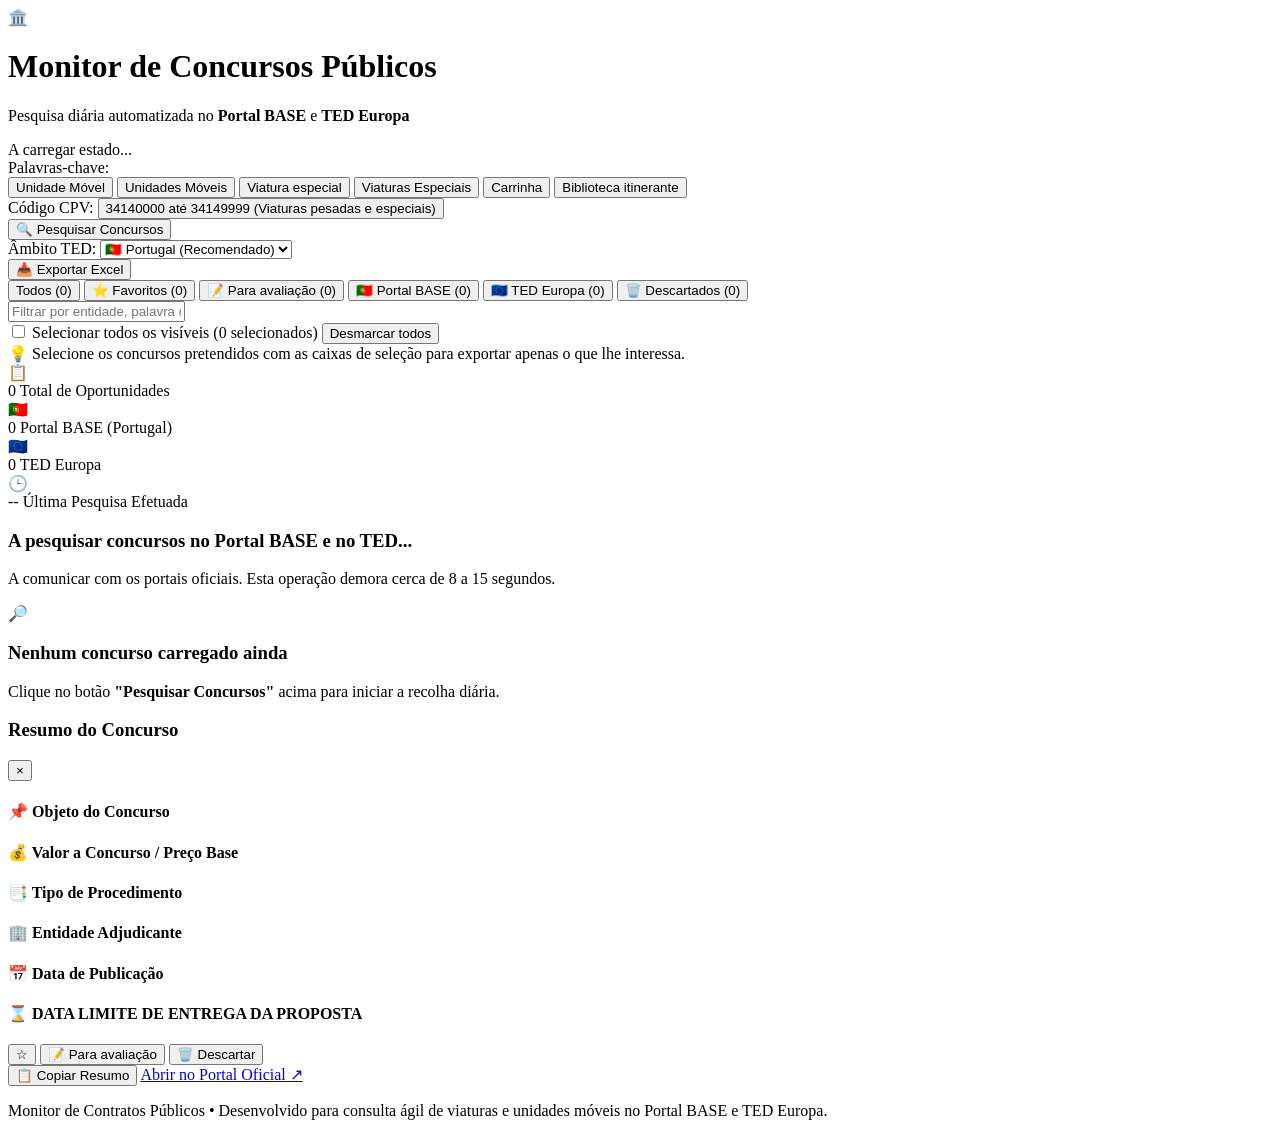
==== static/index.html @ a8bb8dcc "Adicionar categoria Para avaliacao (static/index.html)" ====
<!DOCTYPE html>
<html lang="pt">
<head>
  <meta charset="UTF-8">
  <meta name="viewport" content="width=device-width, initial-scale=1.0">
  <title>Monitor de Concursos Públicos - Portal BASE & TED</title>
  <link rel="stylesheet" href="/styles.css?v=2.7">
  <link rel="preconnect" href="https://fonts.googleapis.com">
  <link rel="preconnect" href="https://fonts.gstatic.com" crossorigin>
  <link href="https://fonts.googleapis.com/css2?family=Inter:wght@400;500;600;700&display=swap" rel="stylesheet">
</head>
<body>
  <div class="app-container">
    <!-- Top Header -->
    <header class="header">
      <div class="header-content">
        <div class="header-brand">
          <div class="brand-icon">🏛️</div>
          <div>
            <h1>Monitor de Concursos Públicos</h1>
            <p class="subtitle">Pesquisa diária automatizada no <strong>Portal BASE</strong> e <strong>TED Europa</strong></p>
          </div>
        </div>
        <div class="header-status">
          <span class="status-indicator live"></span>
          <span id="last-update-text">A carregar estado...</span>
        </div>
      </div>
    </header>

    <!-- Query Info Banner -->
    <section class="criteria-banner">
      <div class="criteria-item">
        <span class="criteria-label">Palavras-chave:</span>
        <div class="tags-list">
          <button type="button" class="tag keyword-btn" data-keyword="Unidade Móvel" title="Clique para filtrar por Unidade Móvel">Unidade Móvel</button>
          <button type="button" class="tag keyword-btn" data-keyword="Unidades Móveis" title="Clique para filtrar por Unidades Móveis">Unidades Móveis</button>
          <button type="button" class="tag keyword-btn" data-keyword="Viatura especial" title="Clique para filtrar por Viatura especial">Viatura especial</button>
          <button type="button" class="tag keyword-btn" data-keyword="Viaturas Especiais" title="Clique para filtrar por Viaturas Especiais">Viaturas Especiais</button>
          <button type="button" class="tag keyword-btn" data-keyword="Carrinha" title="Clique para filtrar por Carrinha">Carrinha</button>
          <button type="button" class="tag keyword-btn" data-keyword="Biblioteca itinerante" title="Clique para filtrar por Biblioteca itinerante">Biblioteca itinerante</button>
        </div>
      </div>
      <div class="criteria-item">
        <span class="criteria-label">Código CPV:</span>
        <button type="button" class="tag tag-cpv keyword-btn" data-keyword="3414" title="Clique para filtrar pela gama CPV 3414xxxx">34140000 até 34149999 (Viaturas pesadas e especiais)</button>
      </div>
    </section>

    <!-- Action Bar -->
    <section class="action-card">
      <div class="action-controls">
        <div class="primary-action">
          <button id="btn-search" class="btn btn-primary btn-large">
            <span class="btn-icon">🔍</span>
            <span class="btn-text">Pesquisar Concursos</span>
          </button>
        </div>

        <div class="search-options">
          <div class="option-group">
            <label for="ted-scope">Âmbito TED:</label>
            <select id="ted-scope" class="form-select">
              <option value="PRT" selected>🇵🇹 Portugal (Recomendado)</option>
              <option value="ALL">🇪🇺 Toda a União Europeia</option>
            </select>
          </div>

          <div class="option-group export-group">
            <button id="btn-export-custom" class="btn btn-secondary" title="Exportar para folha de cálculo Excel">
              <span>📥</span> <span id="btn-export-text">Exportar Excel</span>
            </button>
          </div>
        </div>
      </div>

      <!-- Quick Filter & Tabs -->
      <div class="filter-bar">
        <div class="source-tabs">
          <button class="tab-btn active" data-filter="all">Todos (<span id="count-all">0</span>)</button>
          <button class="tab-btn tab-favorites" data-filter="favorites">⭐ Favoritos (<span id="count-favorites">0</span>)</button>
          <button class="tab-btn tab-evaluation" data-filter="evaluation">📝 Para avaliação (<span id="count-evaluation">0</span>)</button>
          <button class="tab-btn" data-filter="Portal BASE">🇵🇹 Portal BASE (<span id="count-base">0</span>)</button>
          <button class="tab-btn" data-filter="TED Europa">🇪🇺 TED Europa (<span id="count-ted">0</span>)</button>
          <button class="tab-btn tab-dismissed" data-filter="dismissed">🗑️ Descartados (<span id="count-dismissed">0</span>)</button>
        </div>

        <div class="search-filter-input">
          <input type="text" id="filter-input" placeholder="Filtrar por entidade, palavra ou valor..." />
        </div>
      </div>

      <!-- Selection Toolbar for Export -->
      <div class="selection-toolbar">
        <div class="selection-controls">
          <label class="checkbox-container">
            <input type="checkbox" id="select-all-visible" />
            <span class="checkmark"></span>
            <span class="select-label">Selecionar todos os visíveis</span>
          </label>
          <span class="selection-counter" id="selection-counter">(0 selecionados)</span>
          <button id="btn-clear-selection" class="btn-link-action hidden">Desmarcar todos</button>
        </div>
        <div class="selection-hint">
          <span>💡 Selecione os concursos pretendidos com as caixas de seleção para exportar apenas o que lhe interessa.</span>
        </div>
      </div>
    </section>

    <!-- Stats Summary Row -->
    <section class="stats-row">
      <div class="stat-card">
        <div class="stat-icon bg-blue">📋</div>
        <div class="stat-info">
          <span class="stat-value" id="stat-total">0</span>
          <span class="stat-label">Total de Oportunidades</span>
        </div>
      </div>

      <div class="stat-card">
        <div class="stat-icon bg-green">🇵🇹</div>
        <div class="stat-info">
          <span class="stat-value" id="stat-base">0</span>
          <span class="stat-label">Portal BASE (Portugal)</span>
        </div>
      </div>

      <div class="stat-card">
        <div class="stat-icon bg-yellow">🇪🇺</div>
        <div class="stat-info">
          <span class="stat-value" id="stat-ted">0</span>
          <span class="stat-label">TED Europa</span>
        </div>
      </div>

      <div class="stat-card">
        <div class="stat-icon bg-purple">🕒</div>
        <div class="stat-info">
          <span class="stat-value text-sm" id="stat-last-search">--</span>
          <span class="stat-label">Última Pesquisa Efetuada</span>
        </div>
      </div>
    </section>

    <!-- Results Container -->
    <main class="results-container">
      <div id="loading-state" class="state-card loading-card hidden">
        <div class="spinner"></div>
        <h3>A pesquisar concursos no Portal BASE e no TED...</h3>
        <p>A comunicar com os portais oficiais. Esta operação demora cerca de 8 a 15 segundos.</p>
      </div>

      <div id="empty-state" class="state-card empty-card">
        <div class="state-icon">🔎</div>
        <h3>Nenhum concurso carregado ainda</h3>
        <p>Clique no botão <strong>"Pesquisar Concursos"</strong> acima para iniciar a recolha diária.</p>
      </div>

      <div id="results-list" class="results-list"></div>
    </main>

    <!-- Modal for Individual Full Summary -->
    <div id="summary-modal" class="modal-backdrop hidden">
      <div class="modal-card">
        <div class="modal-header">
          <h3 id="modal-title">Resumo do Concurso</h3>
          <button id="modal-close" class="modal-close-btn">&times;</button>
        </div>
        <div class="modal-body">
          <div class="summary-section">
            <h4>📌 Objeto do Concurso</h4>
            <p id="modal-object" class="summary-highlight"></p>
          </div>
          <div class="summary-grid">
            <div class="summary-section">
              <h4>💰 Valor a Concurso / Preço Base</h4>
              <p id="modal-value" class="summary-badge badge-price"></p>
            </div>
            <div class="summary-section">
              <h4>📑 Tipo de Procedimento</h4>
              <p id="modal-type" class="summary-badge badge-neutral"></p>
            </div>
          </div>
          <div class="summary-section">
            <h4>🏢 Entidade Adjudicante</h4>
            <p id="modal-entity"></p>
          </div>
          <div class="summary-section">
            <h4>📅 Data de Publicação</h4>
            <p id="modal-pubdate"></p>
          </div>
          <div class="summary-section" id="modal-deadline-container">
            <h4 id="modal-deadline-label">⌛ DATA LIMITE DE ENTREGA DA PROPOSTA</h4>
            <p id="modal-deadline" class="summary-badge"></p>
          </div>
        </div>
        <div class="modal-footer">
          <div class="modal-footer-actions-left">
            <button type="button" id="modal-btn-star" class="btn-star" title="Marcar como favorito">☆</button>
            <button type="button" id="modal-btn-eval" class="btn btn-card-evaluation" title="Marcar para avaliação">📝 Para avaliação</button>
            <button type="button" id="modal-btn-dismiss" class="btn btn-card-dismiss">🗑️ Descartar</button>
          </div>
          <div class="modal-footer-actions-right">
            <button id="btn-copy-summary" class="btn btn-secondary">📋 Copiar Resumo</button>
            <a id="btn-modal-open-direct" href="#" target="_blank" class="btn btn-primary">Abrir no Portal Oficial ↗</a>
          </div>
        </div>
      </div>
    </div>

    <!-- Footer -->
    <footer class="footer">
      <p>Monitor de Contratos Públicos &bull; Desenvolvido para consulta ágil de viaturas e unidades móveis no Portal BASE e TED Europa.</p>
    </footer>
  </div>

  <script src="/app.js?v=2.7"></script>
</body>
</html>
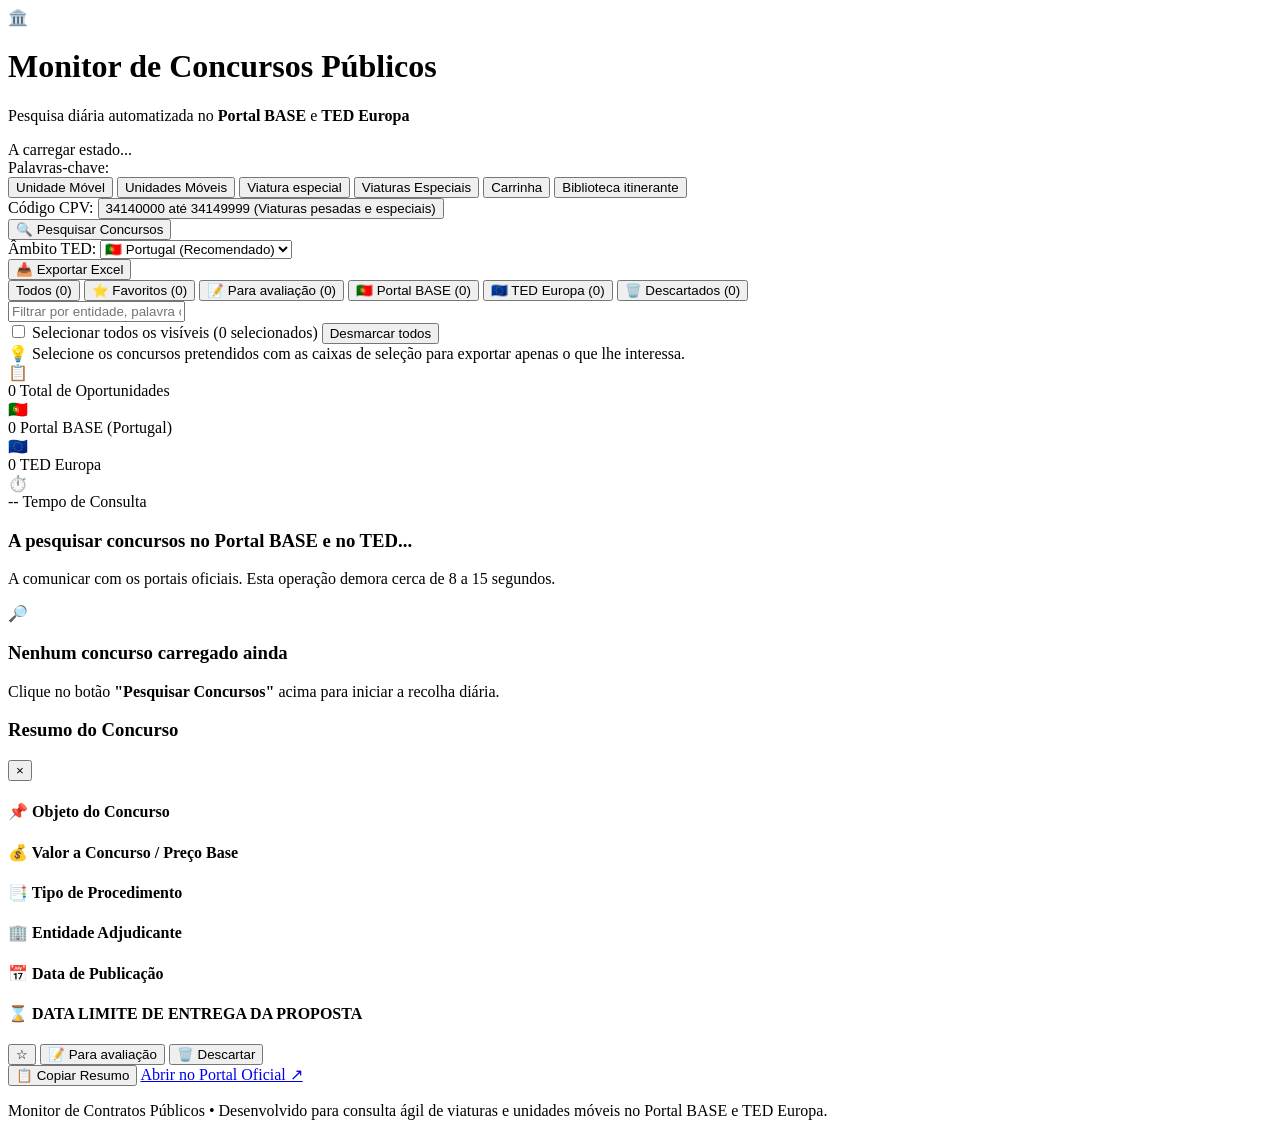
==== commit b414fd33: "Adicionar categoria Para avaliacao (static/index.html)" ====
--- a/static/index.html
+++ b/static/index.html
@@ -4,7 +4,7 @@
   <meta charset="UTF-8">
   <meta name="viewport" content="width=device-width, initial-scale=1.0">
   <title>Monitor de Concursos Públicos - Portal BASE & TED</title>
-  <link rel="stylesheet" href="/styles.css?v=2.7">
+  <link rel="stylesheet" href="/styles.css?v=2.6">
   <link rel="preconnect" href="https://fonts.googleapis.com">
   <link rel="preconnect" href="https://fonts.gstatic.com" crossorigin>
   <link href="https://fonts.googleapis.com/css2?family=Inter:wght@400;500;600;700&display=swap" rel="stylesheet">
@@ -134,10 +134,10 @@
       </div>
 
       <div class="stat-card">
-        <div class="stat-icon bg-purple">🕒</div>
-        <div class="stat-info">
-          <span class="stat-value text-sm" id="stat-last-search">--</span>
-          <span class="stat-label">Última Pesquisa Efetuada</span>
+        <div class="stat-icon bg-purple">⏱️</div>
+        <div class="stat-info">
+          <span class="stat-value" id="stat-time">--</span>
+          <span class="stat-label">Tempo de Consulta</span>
         </div>
       </div>
     </section>
@@ -214,6 +214,6 @@
     </footer>
   </div>
 
-  <script src="/app.js?v=2.7"></script>
+  <script src="/app.js?v=2.6"></script>
 </body>
 </html>
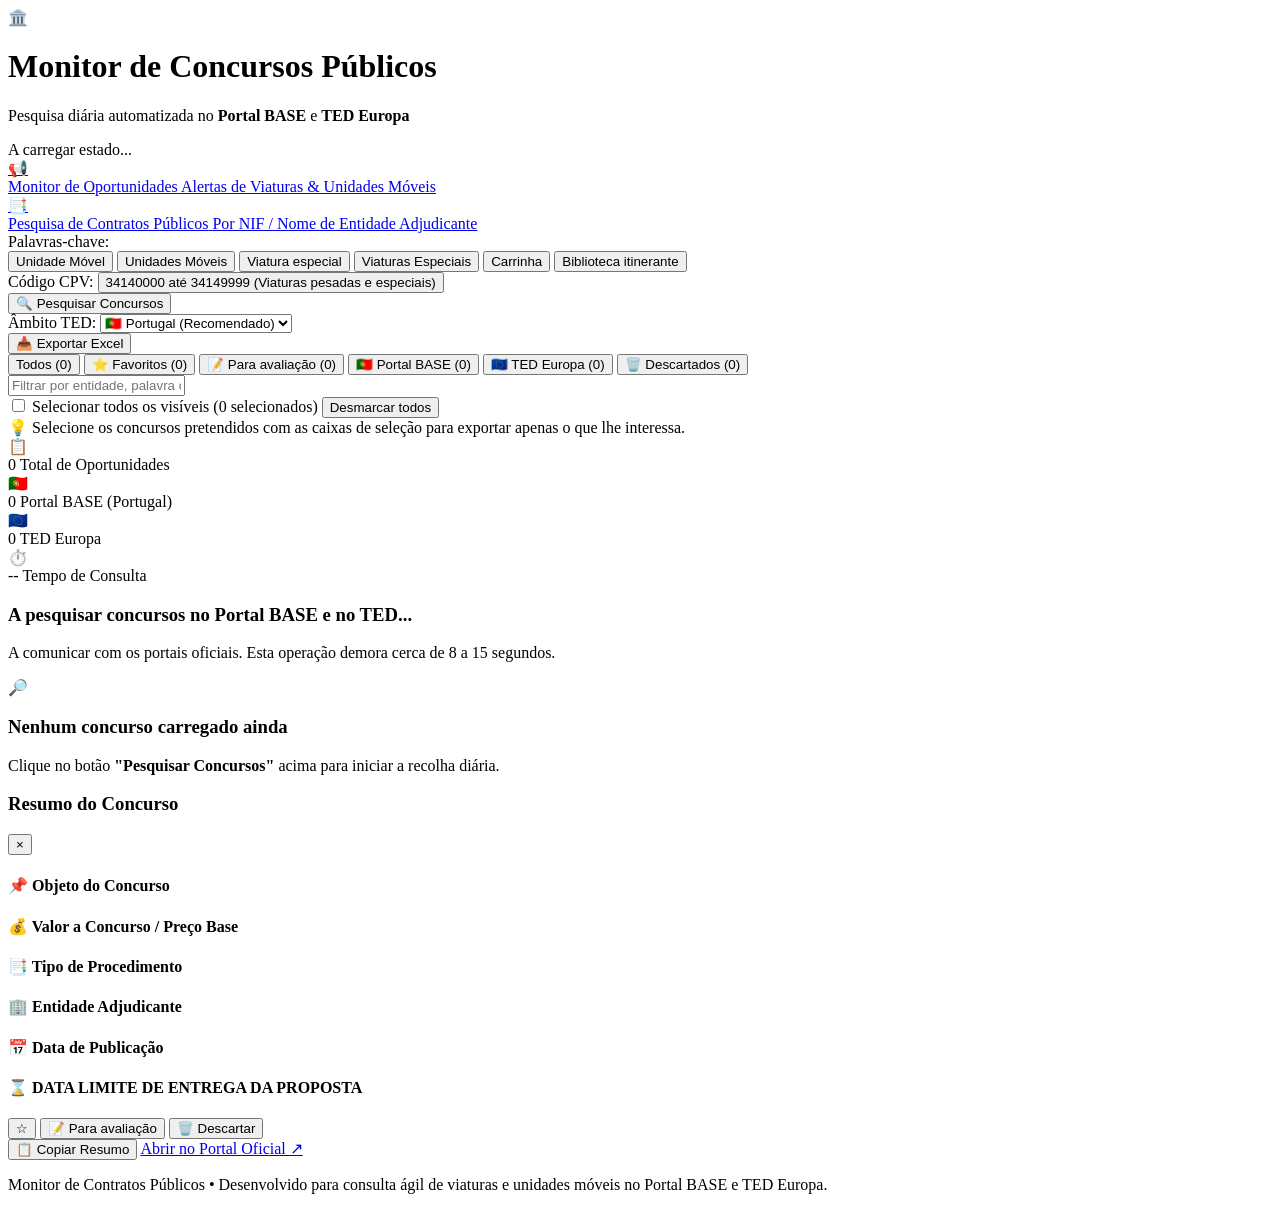
==== commit f7b40993: "Adiciona modulo de pesquisa de contratos publicos por entidade com filtros e painel lateral (static/" ====
--- a/static/index.html
+++ b/static/index.html
@@ -26,6 +26,24 @@
           <span id="last-update-text">A carregar estado...</span>
         </div>
       </div>
+
+      <!-- Barra de Navegação entre Páginas -->
+      <nav class="main-nav-bar">
+        <a href="/index.html" class="nav-tab active">
+          <span class="nav-icon">📢</span>
+          <div class="nav-text">
+            <span class="nav-title">Monitor de Oportunidades</span>
+            <span class="nav-desc">Alertas de Viaturas & Unidades Móveis</span>
+          </div>
+        </a>
+        <a href="/contratos.html" class="nav-tab">
+          <span class="nav-icon">📑</span>
+          <div class="nav-text">
+            <span class="nav-title">Pesquisa de Contratos Públicos</span>
+            <span class="nav-desc">Por NIF / Nome de Entidade Adjudicante</span>
+          </div>
+        </a>
+      </nav>
     </header>
 
     <!-- Query Info Banner -->
@@ -214,6 +232,6 @@
     </footer>
   </div>
 
-  <script src="/app.js?v=2.6"></script>
+  <script src="/app.js?v=3.1"></script>
 </body>
 </html>
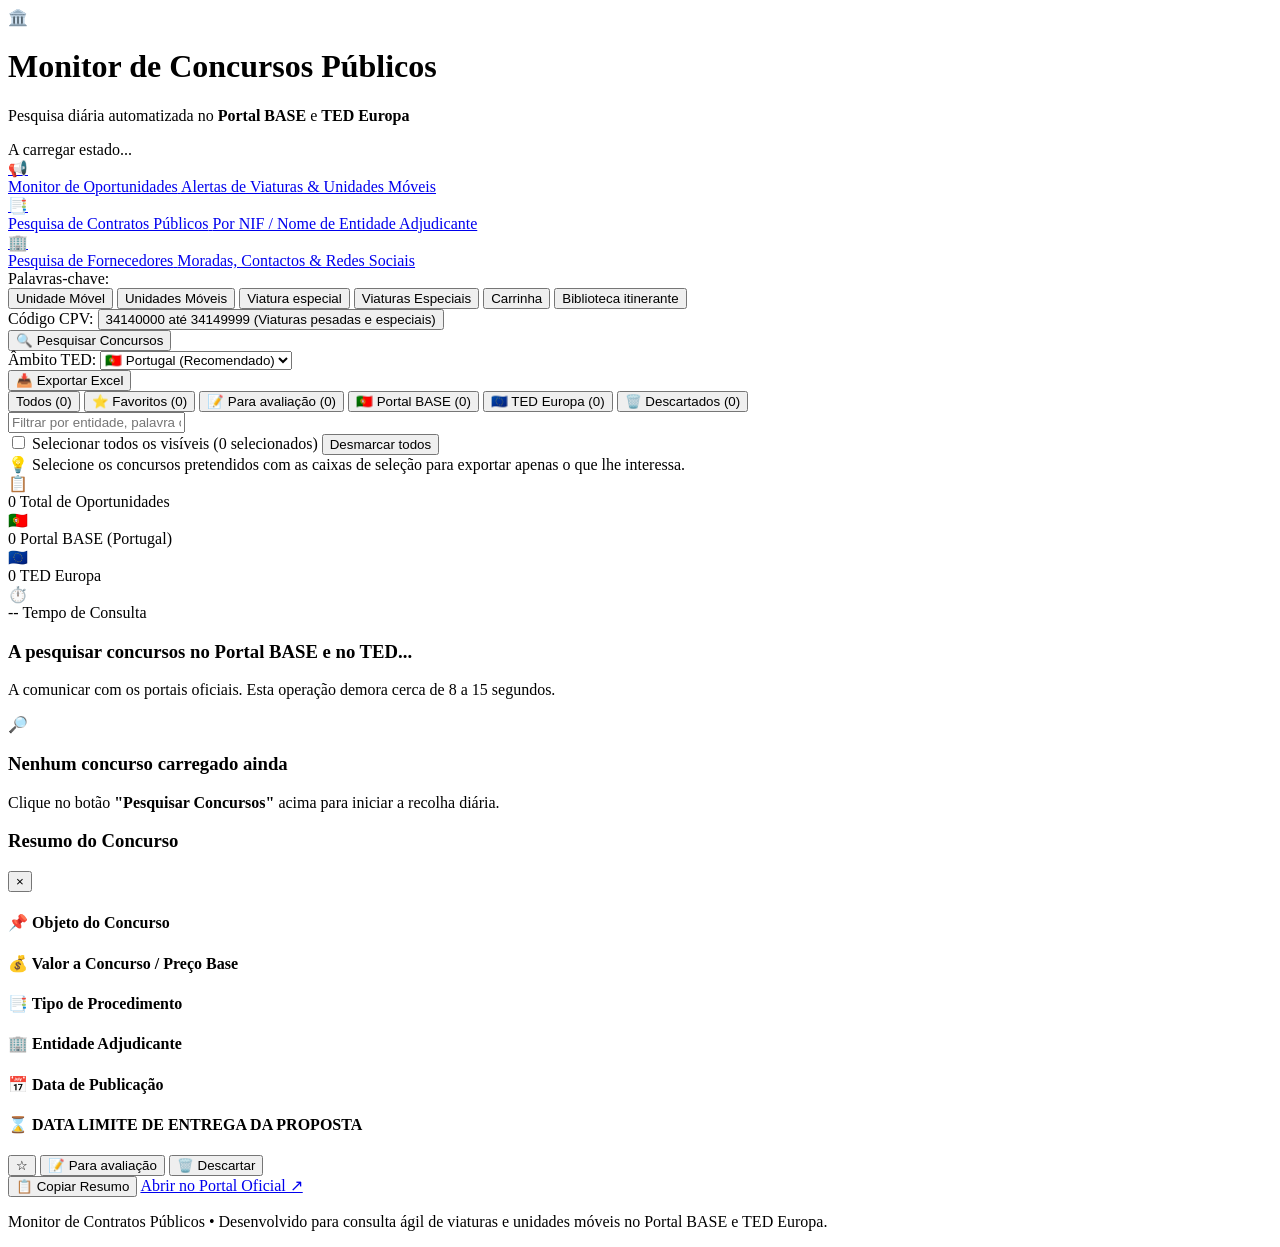
==== commit a0f054cb: "Nova página Pesquisa de Fornecedores com raio-x empresarial, moradas, contactos e redes sociais (sta" ====
--- a/static/index.html
+++ b/static/index.html
@@ -43,6 +43,13 @@
             <span class="nav-desc">Por NIF / Nome de Entidade Adjudicante</span>
           </div>
         </a>
+        <a href="/fornecedores.html" class="nav-tab">
+          <span class="nav-icon">🏢</span>
+          <div class="nav-text">
+            <span class="nav-title">Pesquisa de Fornecedores</span>
+            <span class="nav-desc">Moradas, Contactos & Redes Sociais</span>
+          </div>
+        </a>
       </nav>
     </header>
 
